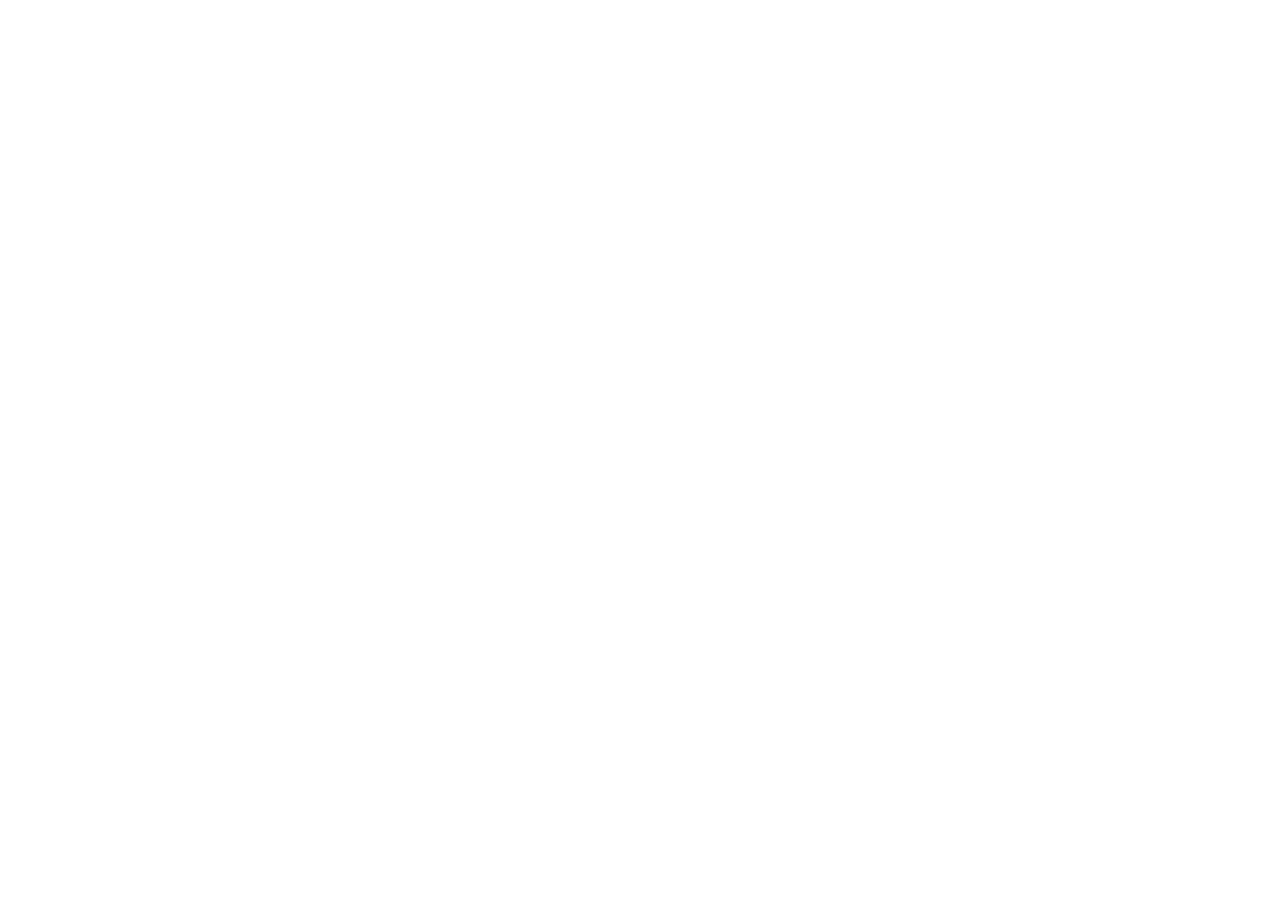
==== index.html @ 95c3b569 "basics created" ====
<!DOCTYPE html>
<html lang="en">
<head>
  <meta charset="UTF-8">
  <meta name="viewport" content="width=device-width, initial-scale=1.0">
  <title>Document</title>
  <script src="./basics.js"></script>
</head>
<body>
  
</body>
</html>
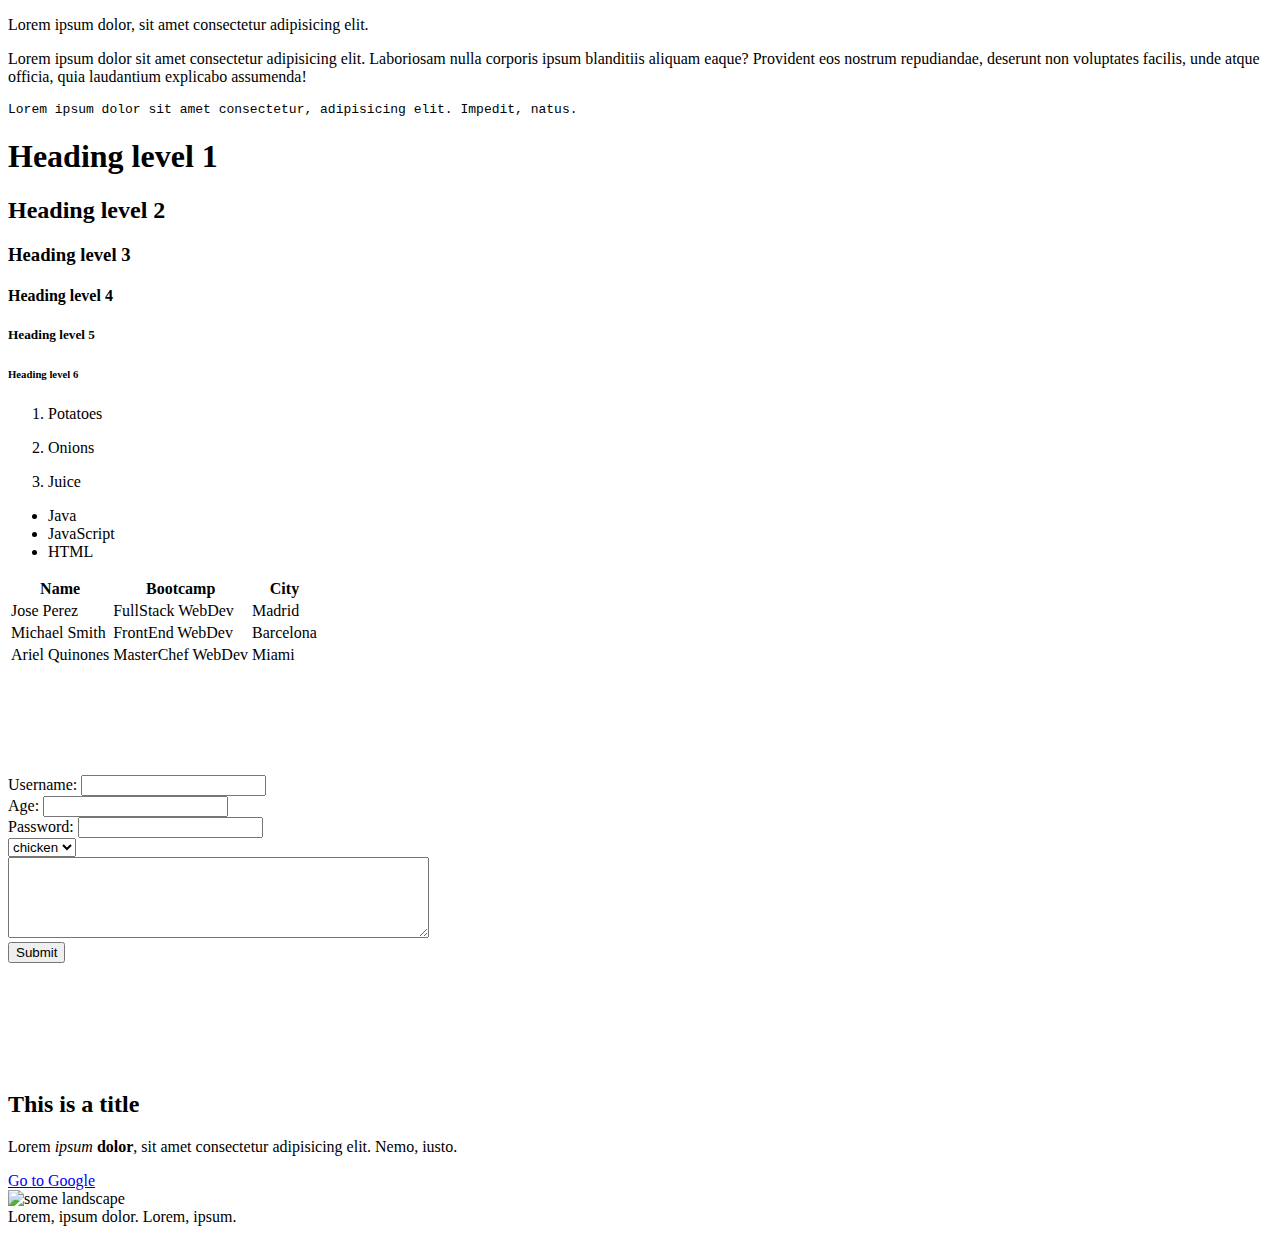
==== commit 5682a19d: "html basic elements" ====
--- a/index.html
+++ b/index.html
@@ -3,10 +3,110 @@
 <head>
   <meta charset="UTF-8">
   <meta name="viewport" content="width=device-width, initial-scale=1.0">
-  <title>Document</title>
-  <script src="./basics.js"></script>
+  <title>my title</title>
+  <script src="./async.js"></script>
 </head>
 <body>
-  
+  <p>Lorem ipsum dolor, sit amet consectetur adipisicing elit.</p>
+  <p>Lorem ipsum dolor sit amet consectetur adipisicing elit. Laboriosam nulla corporis ipsum blanditiis aliquam eaque? Provident eos nostrum repudiandae, deserunt non voluptates facilis, unde atque officia, quia laudantium explicabo assumenda!</p>
+
+  <pre>Lorem ipsum dolor sit amet consectetur, adipisicing elit. Impedit, natus.</pre>
+
+  <h1>Heading level 1</h1>
+  <h2>Heading level 2</h2>
+  <h3>Heading level 3</h3>
+  <h4>Heading level 4</h4>
+  <h5>Heading level 5</h5>
+  <h6>Heading level 6</h6>
+
+  <ol>
+    <li><p>Potatoes</p></li>
+    <li><p>Onions</p></li>
+    <li><p>Juice</p></li>
+  </ol>
+
+  <ul>
+    <li>Java</li>
+    <li>JavaScript</li>
+    <li>HTML</li>
+  </ul>
+
+  <table>
+    <tr>
+      <th>Name</th>
+      <th>Bootcamp</th>
+      <th>City</th>
+    </tr>
+    <tr>
+      <td>Jose Perez</td>
+      <td>FullStack WebDev</td>
+      <td>Madrid</td>
+    </tr>
+    <tr>
+      <td>Michael Smith</td>
+      <td>FrontEnd WebDev</td>
+      <td>Barcelona</td>
+    </tr>
+    <tr>
+      <td>Ariel Quinones</td>
+      <td>MasterChef WebDev</td>
+      <td>Miami</td>
+    </tr>
+  </table>
+
+  <br>
+  <br>
+  <br>
+  <br>
+  <br>
+  <br>
+
+  <form>
+    <label for="username">Username:</label>
+    <input type="text" id="username" name="username">
+    <br>
+
+    <label for="age">Age:</label>
+    <input type="number" id="age" name="age">
+    <br>
+
+    <label for="password">Password:</label>
+    <input type="password" id="password" name="password">
+    <br>
+
+    <select name="food" id="food">
+      <option value="1">chicken</option>
+      <option value="2">fruit</option>
+      <option value="3">juice</option>
+    </select>
+    <br>
+
+    <textarea name="comments" id="comments" cols="50" rows="5"></textarea>
+    <br>
+
+    <button>Submit</button>
+  </form>
+
+  <br>
+  <br>
+  <br>
+  <br>
+  <br>
+  <br>
+
+  <div>
+    <h2>This is a title</h2>
+    <p>Lorem <em>ipsum</em> <b>dolor</b>, sit amet consectetur adipisicing elit. Nemo, iusto.</p>
+  </div>
+
+  <a href="http://www.google.com" target="_blank">Go to Google</a>
+
+  <br>
+  <img src="https://d150u0abw3r906.cloudfront.net/wp-content/uploads/2021/10/image2-2-1024x649.png" alt="some landscape" width="200">
+
+  <br>
+  <span>Lorem, ipsum dolor.</span>
+  <span>Lorem, ipsum.</span>
+
 </body>
 </html>